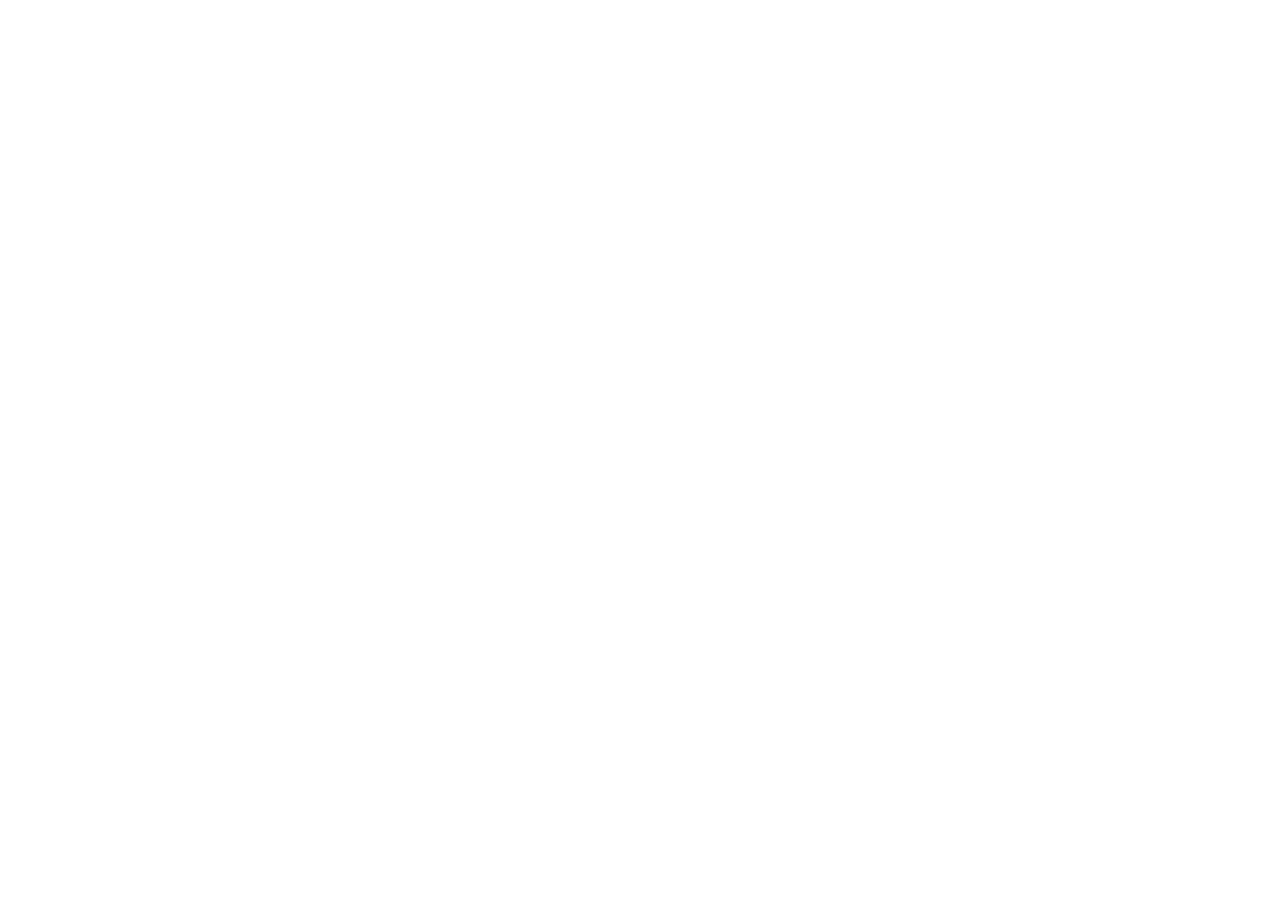
==== 2021/A-2/index.html @ 7af341ac "2021 A-2 (1)" ====
<!--
   * PAGE  
-->
<!DOCTYPE html>
<html lang="en">
<head>
    <meta charset="UTF-8">
    <meta http-equiv="X-UA-Compatible" content="IE=edge">
    <meta name="viewport" content="width=device-width, initial-scale=1.0">
    <title></title>
    <link href="./css/common.css" rel="stylesheet">
    <script src="./js/common.js"></script>
</head>
<body>
    
</body>
</html>
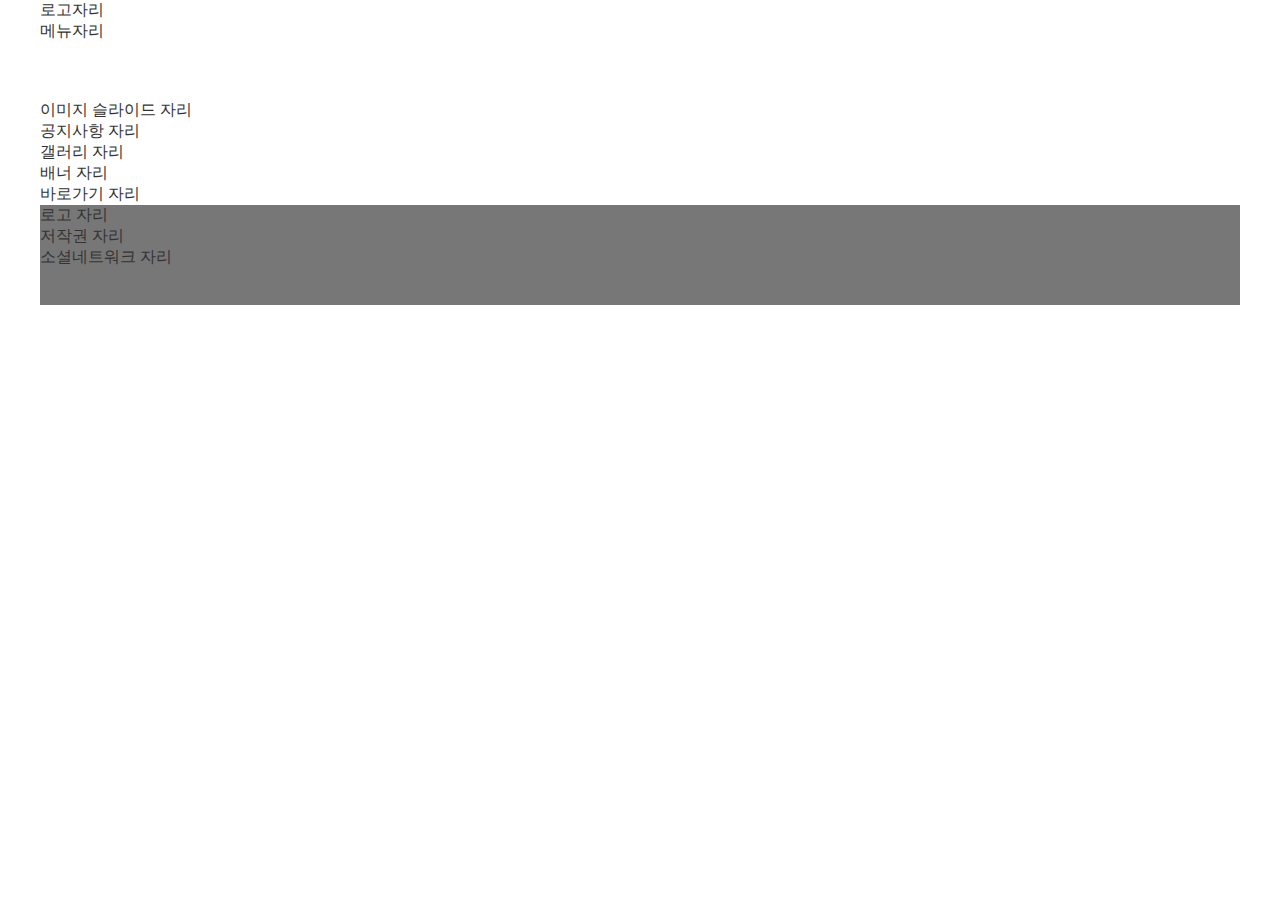
==== commit 292cf3eb: "2021 A-1 (2)" ====
--- a/2021/A-2/index.html
+++ b/2021/A-2/index.html
@@ -1,5 +1,5 @@
 <!--
-   * PAGE  
+   * PAGE 300 
 -->
 <!DOCTYPE html>
 <html lang="en">
@@ -7,11 +7,61 @@
     <meta charset="UTF-8">
     <meta http-equiv="X-UA-Compatible" content="IE=edge">
     <meta name="viewport" content="width=device-width, initial-scale=1.0">
-    <title></title>
+    <title>JUST 쇼핑몰</title>
     <link href="./css/common.css" rel="stylesheet">
     <script src="./js/common.js"></script>
 </head>
 <body>
-    
+    <header>
+        <div class="top">
+            <div class="logo">
+                로고자리
+            </div>
+            <nav class="menu">
+                메뉴자리
+            </nav>
+        </div>
+    </header>
+
+    <div class="bodyWrap">
+        <div class="imgSlide">
+            이미지 슬라이드 자리
+        </div>
+
+        <div class="contents">
+            <ul class="tabMenu">
+                <li>
+                    <div class="notice">
+                        공지사항 자리
+                    </div>
+                </li>
+                <li>
+                    <div class="gallery">
+                        갤러리 자리
+                    </div>
+                </li>
+            </ul>
+            <div class="otherWrap">
+                <div class="banner">
+                    배너 자리
+                </div>
+                <div class="shortcut">
+                    바로가기 자리
+                </div>
+            </div>
+        </div>
+    </div>
+
+    <footer>
+      <div class="btLogo">
+          로고 자리
+      </div>
+      <div class="copyright">
+          저작권 자리
+      </div>
+      <div class="sns">
+          소셜네트워크 자리
+      </div>
+    </footer>
 </body>
 </html>--- a/2021/A-2/css/common.css
+++ b/2021/A-2/css/common.css
@@ -0,0 +1,33 @@
+/* total */
+* {
+    color: #333333;
+    list-style: none;
+    margin: 0 auto;
+    padding: 0;
+}
+body {
+    width: 1200px;
+    background: #ffffff;
+}
+
+/* header */
+header {
+    height: 100px;
+    width: 1200px;
+    position: relative;
+}
+.top {
+    height: 100px;
+    width: 1200px;
+    position: absolute;
+}
+
+/* bodyWrap */
+
+
+/* footer */
+footer {
+    height: 100px;
+    width: 1200px;
+    background: #777777;
+}
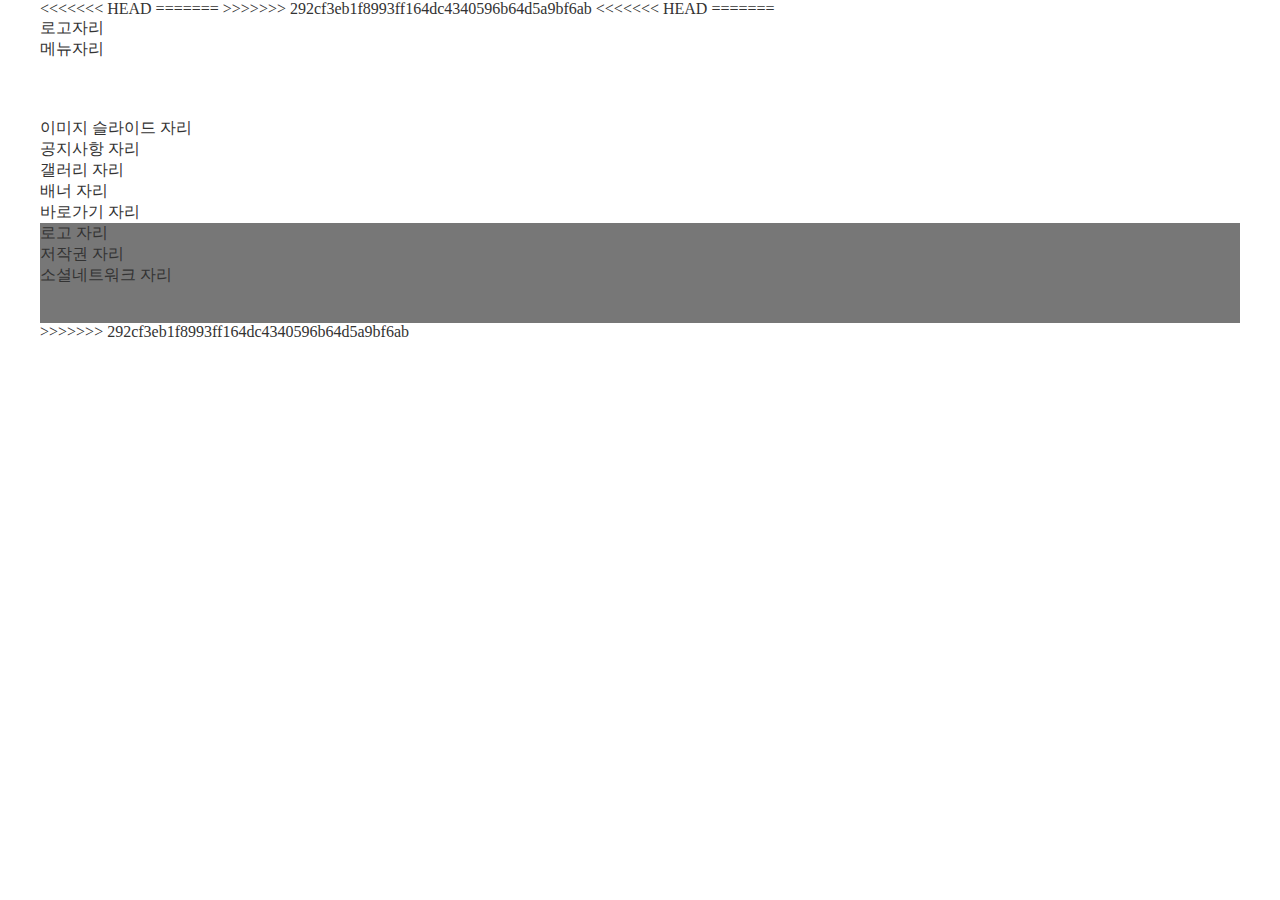
==== commit 6a8f2de4: "markup" ====
--- a/2021/A-2/index.html
+++ b/2021/A-2/index.html
@@ -1,5 +1,9 @@
 <!--
+<<<<<<< HEAD
+   * PAGE  
+=======
    * PAGE 300 
+>>>>>>> 292cf3eb1f8993ff164dc4340596b64d5a9bf6ab
 -->
 <!DOCTYPE html>
 <html lang="en">
@@ -7,11 +11,18 @@
     <meta charset="UTF-8">
     <meta http-equiv="X-UA-Compatible" content="IE=edge">
     <meta name="viewport" content="width=device-width, initial-scale=1.0">
+<<<<<<< HEAD
+    <title></title>
+=======
     <title>JUST 쇼핑몰</title>
+>>>>>>> 292cf3eb1f8993ff164dc4340596b64d5a9bf6ab
     <link href="./css/common.css" rel="stylesheet">
     <script src="./js/common.js"></script>
 </head>
 <body>
+<<<<<<< HEAD
+    
+=======
     <header>
         <div class="top">
             <div class="logo">
@@ -63,5 +74,6 @@
           소셜네트워크 자리
       </div>
     </footer>
+>>>>>>> 292cf3eb1f8993ff164dc4340596b64d5a9bf6ab
 </body>
 </html>